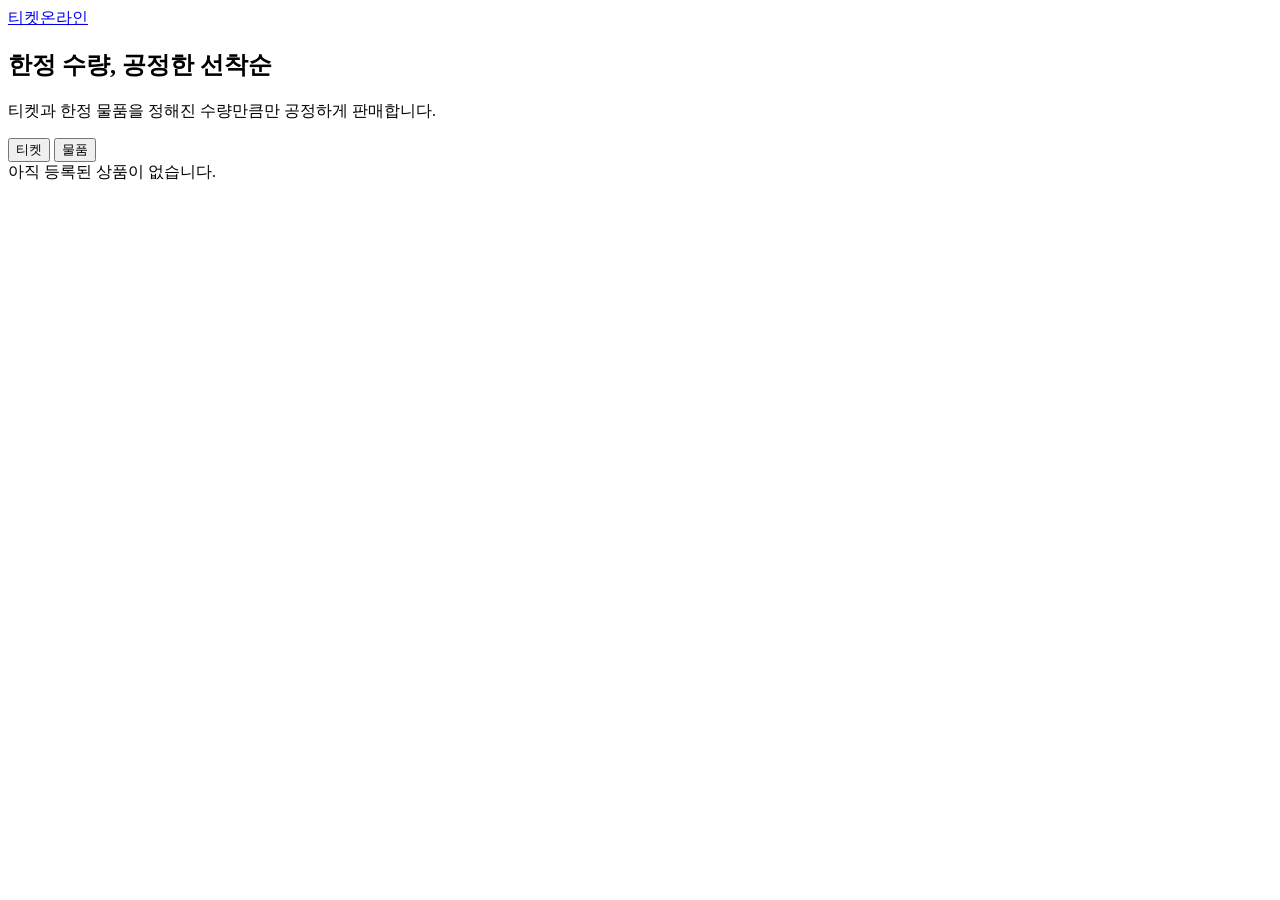
==== src/main/resources/static/index.html @ 49919ae9 "프로젝트 초기 세팅 및 회원가입/로그인 구현 - Spring Boot 4 + MySQL 프로젝트 세팅, Swagger 추가 - ERD 기준 Entity / Repository 6개" ====
<!DOCTYPE html>
<html lang="ko">
<head>
  <meta charset="UTF-8">
  <meta name="viewport" content="width=device-width, initial-scale=1">
  <title>티켓온라인</title>
  <link rel="stylesheet" href="/css/style.css">
</head>
<body>
  <header class="header">
    <a class="logo" href="/">티켓온라인</a>
    <nav class="nav"></nav>
  </header>

  <main class="container">
    <section class="hero">
      <h1>한정 수량, 공정한 선착순</h1>
      <p>티켓과 한정 물품을 정해진 수량만큼만 공정하게 판매합니다.</p>
    </section>

    <div class="tabs">
      <button class="tab active" data-type="TICKET">티켓</button>
      <button class="tab" data-type="GOODS">물품</button>
    </div>

    <!-- 상품 목록은 5단계(F-03 상품 조회)에서 연결한다 -->
    <div class="empty" id="product-list">아직 등록된 상품이 없습니다.</div>
  </main>

  <script src="/js/api.js"></script>
  <script>
    document.querySelectorAll(".tab").forEach(tab => {
      tab.addEventListener("click", () => {
        document.querySelectorAll(".tab").forEach(t => t.classList.remove("active"));
        tab.classList.add("active");
      });
    });
  </script>
</body>
</html>
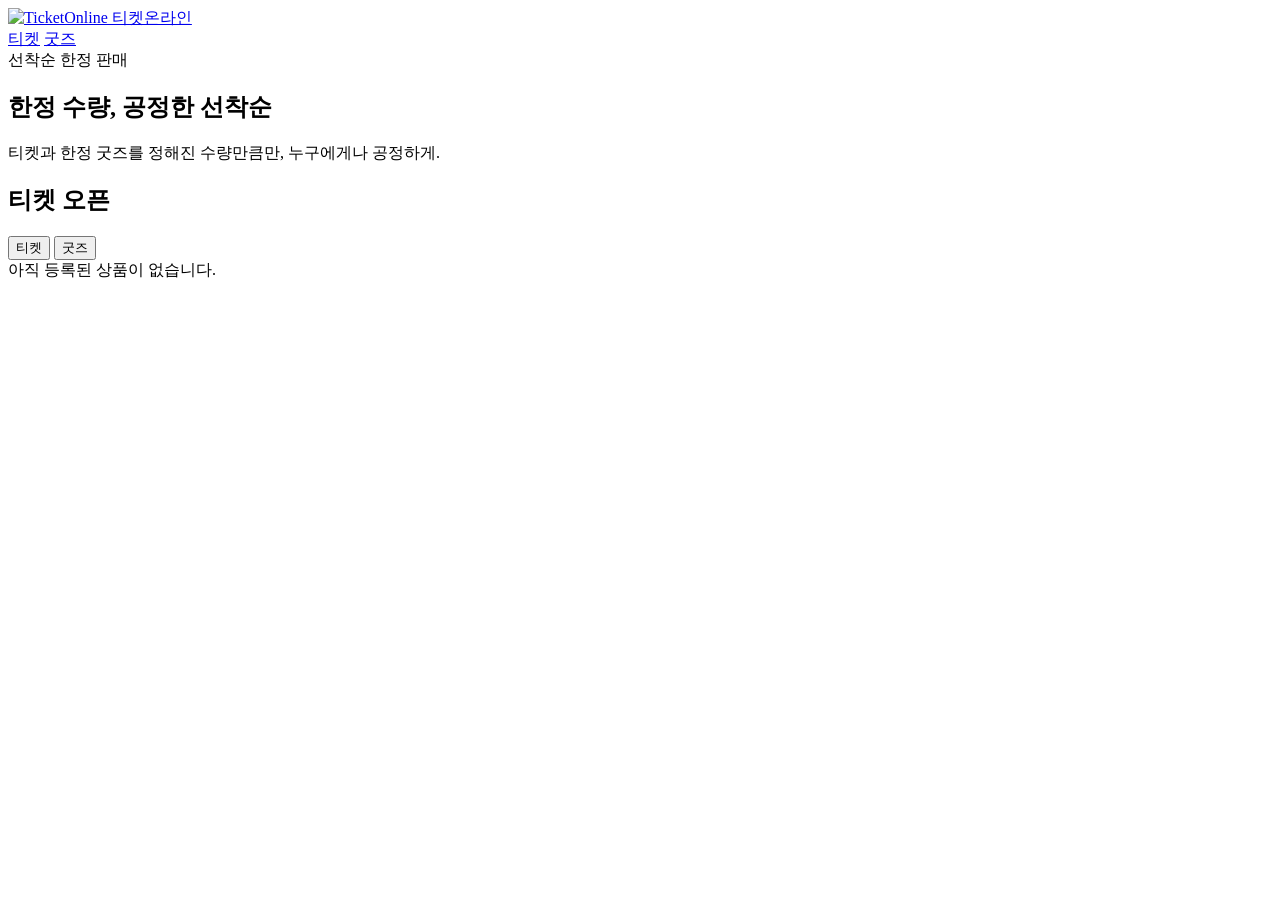
==== commit fa9f5827: "회차별 예매 마감 추가 및 화면 디자인 개편 - 회차별 예매 마감: 공연 시작 N시간 전(0~72, 기본 1)과 판매 종료 중 이른 시각에 마감 - 입력 오류 안내에 "N번째 좌석" ====
--- a/src/main/resources/static/index.html
+++ b/src/main/resources/static/index.html
@@ -5,36 +5,53 @@
   <meta name="viewport" content="width=device-width, initial-scale=1">
   <title>티켓온라인</title>
   <link rel="stylesheet" href="/css/style.css">
+  <link rel="icon" type="image/svg+xml" href="/images/favicon.svg">
 </head>
 <body>
   <header class="header">
-    <a class="logo" href="/">티켓온라인</a>
-    <nav class="nav"></nav>
+    <div class="header-inner">
+      <a class="logo" href="/"><img class="logo-img" src="/images/logo.svg" alt="TicketOnline 티켓온라인"></a>
+      <nav class="gnb">
+        <a href="/?type=TICKET">티켓</a>
+        <a href="/?type=GOODS">굿즈</a>
+      </nav>
+      <nav class="nav"></nav>
+    </div>
   </header>
 
   <main class="container">
     <section class="hero">
+      <span class="hero-label">선착순 한정 판매</span>
       <h1>한정 수량, 공정한 선착순</h1>
-      <p>티켓과 한정 물품을 정해진 수량만큼만 공정하게 판매합니다.</p>
+      <p>티켓과 한정 굿즈를 정해진 수량만큼만, 누구에게나 공정하게.</p>
     </section>
 
-    <div class="tabs">
-      <button class="tab active" data-type="TICKET">티켓</button>
-      <button class="tab" data-type="GOODS">물품</button>
+    <div class="section-head">
+      <h2 id="list-title">티켓 오픈</h2>
+      <div class="tabs">
+        <button class="tab active" data-type="TICKET">티켓</button>
+        <button class="tab" data-type="GOODS">굿즈</button>
+      </div>
     </div>
 
-    <!-- 상품 목록은 5단계(F-03 상품 조회)에서 연결한다 -->
+    <!-- 상품 목록은 5단계(F-03 상품 조회)에서 .product-grid 로 연결한다 -->
     <div class="empty" id="product-list">아직 등록된 상품이 없습니다.</div>
   </main>
 
   <script src="/js/api.js"></script>
   <script>
+    // 탭 선택 (상단 메뉴의 ?type= 값도 반영)
+    const TITLES = { TICKET: "티켓 오픈", GOODS: "한정 굿즈" };
+    function selectTab(type) {
+      document.querySelectorAll(".tab").forEach(t => t.classList.toggle("active", t.dataset.type === type));
+      document.querySelectorAll(".gnb a").forEach(a => a.classList.toggle("active", a.href.endsWith("type=" + type)));
+      document.getElementById("list-title").textContent = TITLES[type];
+    }
     document.querySelectorAll(".tab").forEach(tab => {
-      tab.addEventListener("click", () => {
-        document.querySelectorAll(".tab").forEach(t => t.classList.remove("active"));
-        tab.classList.add("active");
-      });
+      tab.addEventListener("click", () => selectTab(tab.dataset.type));
     });
+    const startType = new URLSearchParams(location.search).get("type");
+    selectTab(TITLES[startType] ? startType : "TICKET");
   </script>
 </body>
 </html>
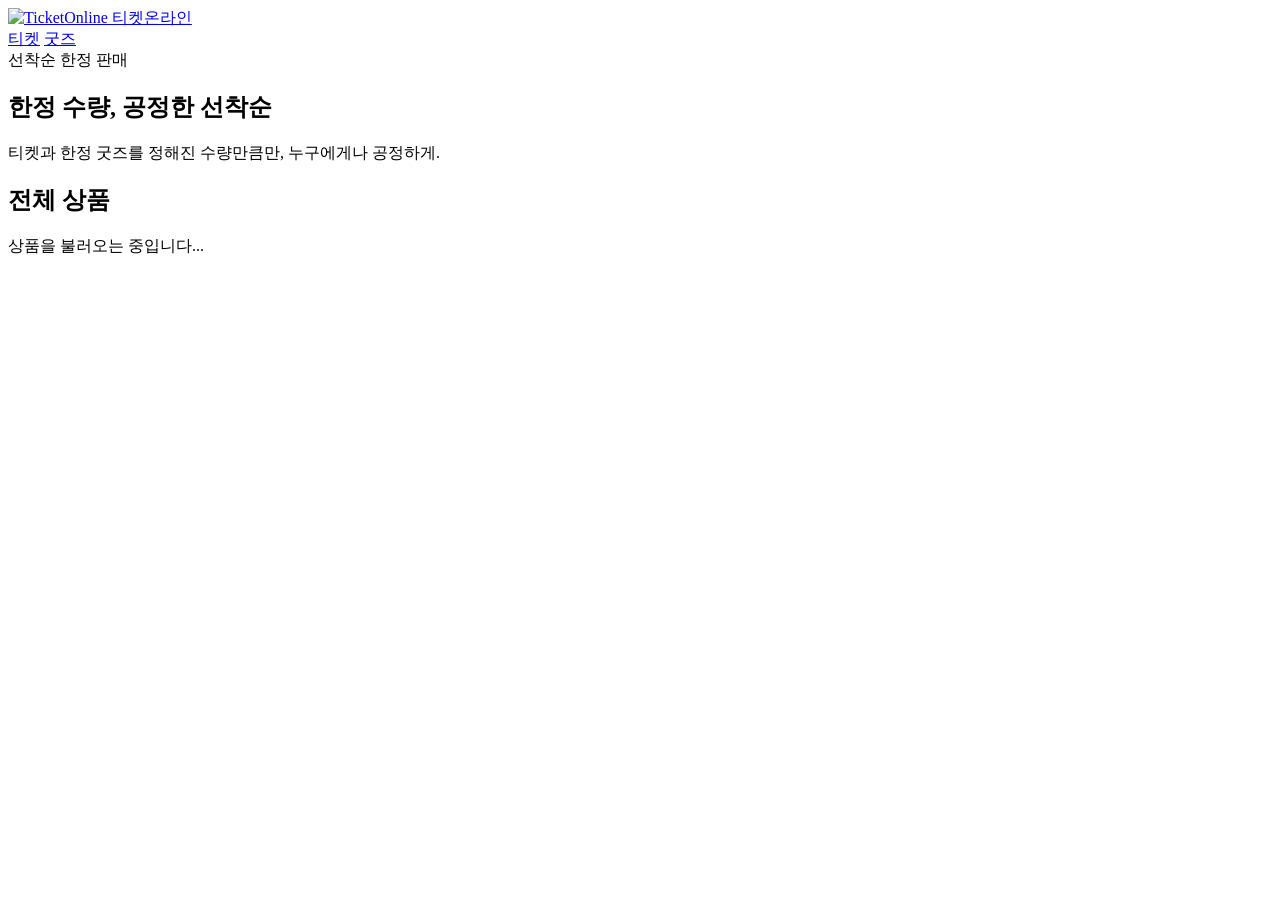
==== commit ba1cbdbe: "상품 목록·상세 조회 구현 (F-03) - GET /api/products?type=: 로그인 없이 상품 목록 (type 생략 시 전체)   - 판매 중 -> 판매 예정 -> 매진" ====
--- a/src/main/resources/static/index.html
+++ b/src/main/resources/static/index.html
@@ -26,32 +26,16 @@
       <p>티켓과 한정 굿즈를 정해진 수량만큼만, 누구에게나 공정하게.</p>
     </section>
 
+    <!-- 종류 선택은 상단 메뉴(/?type=TICKET, /?type=GOODS)로 한다. 없으면 전체 -->
     <div class="section-head">
-      <h2 id="list-title">티켓 오픈</h2>
-      <div class="tabs">
-        <button class="tab active" data-type="TICKET">티켓</button>
-        <button class="tab" data-type="GOODS">굿즈</button>
-      </div>
+      <h2 id="list-title">전체 상품</h2>
     </div>
 
-    <!-- 상품 목록은 5단계(F-03 상품 조회)에서 .product-grid 로 연결한다 -->
-    <div class="empty" id="product-list">아직 등록된 상품이 없습니다.</div>
+    <div class="loading" id="product-list">상품을 불러오는 중입니다...</div>
   </main>
 
   <script src="/js/api.js"></script>
-  <script>
-    // 탭 선택 (상단 메뉴의 ?type= 값도 반영)
-    const TITLES = { TICKET: "티켓 오픈", GOODS: "한정 굿즈" };
-    function selectTab(type) {
-      document.querySelectorAll(".tab").forEach(t => t.classList.toggle("active", t.dataset.type === type));
-      document.querySelectorAll(".gnb a").forEach(a => a.classList.toggle("active", a.href.endsWith("type=" + type)));
-      document.getElementById("list-title").textContent = TITLES[type];
-    }
-    document.querySelectorAll(".tab").forEach(tab => {
-      tab.addEventListener("click", () => selectTab(tab.dataset.type));
-    });
-    const startType = new URLSearchParams(location.search).get("type");
-    selectTab(TITLES[startType] ? startType : "TICKET");
-  </script>
+  <script src="/js/product-common.js"></script>
+  <script src="/js/index.js"></script>
 </body>
 </html>
